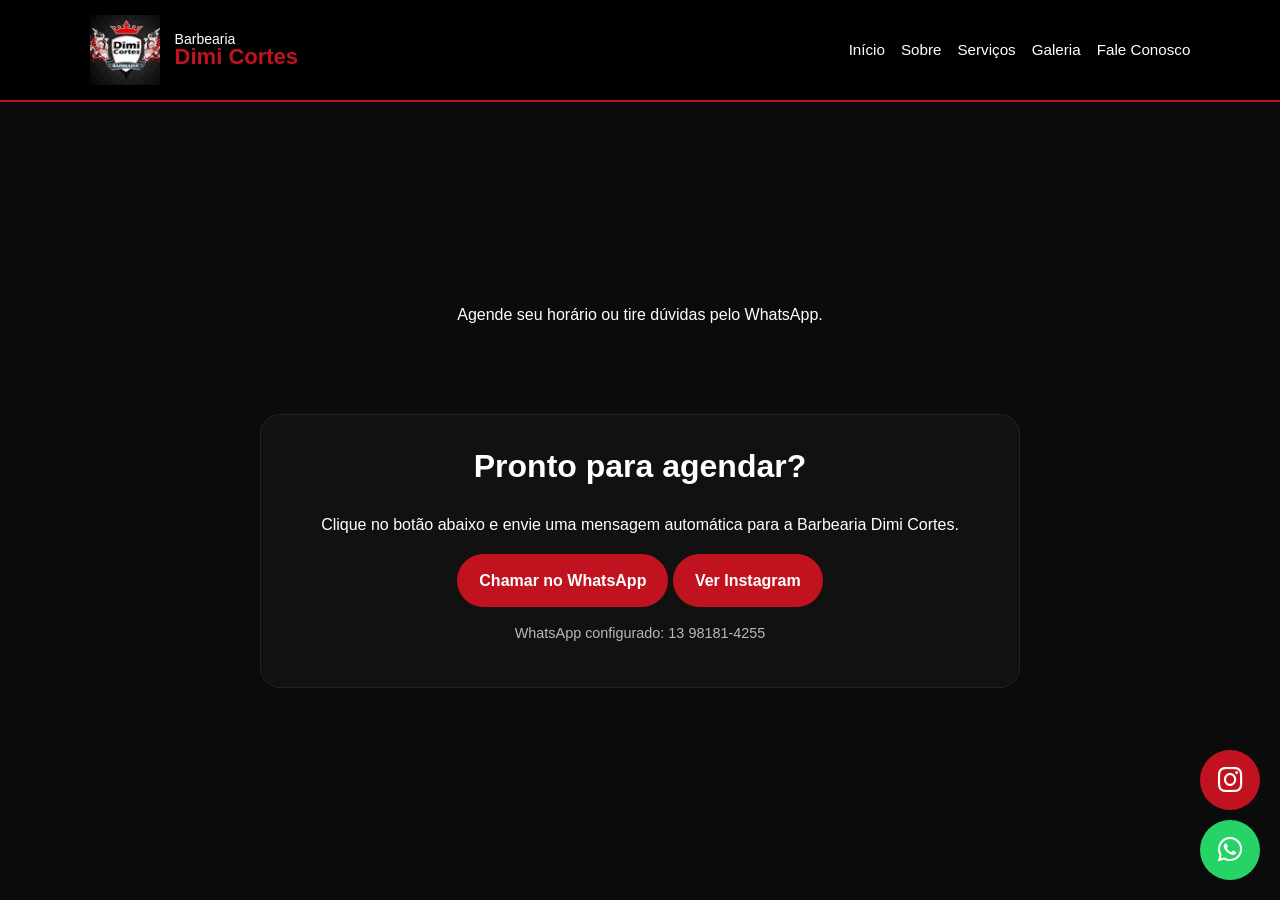
==== contato/index.html @ ec236af3 "Add files via upload" ====
<!DOCTYPE html>
<html lang="pt-BR">
<head>
  <meta charset="UTF-8">
  <meta name="viewport" content="width=device-width, initial-scale=1.0">
  <title>Fale Conosco | Barbearia Dimi Cortes</title>

  <!-- CSS principal do site -->
  <link rel="stylesheet" href="../css/style.css">

  <!-- Biblioteca de ícones para WhatsApp e Instagram -->
  <link rel="stylesheet" href="https://cdnjs.cloudflare.com/ajax/libs/font-awesome/6.5.0/css/all.min.css">
</head>
<body>

  <!-- ============================= -->
  <!-- TOPO DO SITE: LOGO + MENU -->
  <!-- ============================= -->
  <header class="header">

    <!-- Logo com o nome da barbearia ao lado -->
    <a href="../index.html" class="logo-container">
      <img src="../Imagens/Logo.jpg" alt="Logo Dimi Cortes" class="logo-img">

      <div class="logo-text">
        <span class="barbearia">Barbearia</span>
        <span class="nome">Dimi Cortes</span>
      </div>
    </a>

    <!-- Menu de navegação -->
    <nav class="menu">
      <a href="../index.html">Início</a>
      <a href="../sobre/index.html">Sobre</a>
      <a href="../servicos/index.html">Serviços</a>
      <a href="../galeria/index.html">Galeria</a>
      <a href="../contato/index.html">Fale Conosco</a>
    </nav>

  </header>

  <main>
    <section class="page-title">
      <h1>Fale Conosco</h1>
      <p>Agende seu horário ou tire dúvidas pelo WhatsApp.</p>
    </section>

    <section class="contact-box">
      <h2>Pronto para agendar?</h2>
      <p>Clique no botão abaixo e envie uma mensagem automática para a Barbearia Dimi Cortes.</p>

      <a class="btn" target="_blank" href="https://wa.me/5513981814255?text=Ol%C3%A1%2C%20vim%20pelo%20site%20da%20Barbearia%20Dimi%20Cortes%20e%20quero%20agendar%20um%20hor%C3%A1rio.">
        Chamar no WhatsApp
      </a>

      <a class="btn" target="_blank" href="https://www.instagram.com/barbeariadimicortes">
        Ver Instagram
      </a>

      <p class="hint">WhatsApp configurado: 13 98181-4255</p>
    </section>
  </main>

  <!-- Botão flutuante do Instagram -->
  <a href="https://www.instagram.com/barbeariadimicortes" class="instagram-float" target="_blank" aria-label="Instagram da Barbearia Dimi Cortes">
    <i class="fa-brands fa-instagram"></i>
  </a>

  <!-- Botão flutuante do WhatsApp -->
  <a href="https://wa.me/5513981814255?text=Ol%C3%A1%2C%20vim%20pelo%20site%20da%20Barbearia%20Dimi%20Cortes%20e%20quero%20agendar%20um%20hor%C3%A1rio." class="whatsapp-float" target="_blank" aria-label="WhatsApp da Barbearia Dimi Cortes">
    <i class="fa-brands fa-whatsapp"></i>
  </a>

  <!-- JavaScript do site -->
  <script src="../js/script.js"></script>
</body>
</html>
---- css/style.css ----
/* ============================= */
/* 🎨 CORES PADRÃO DO SITE */
/* ============================= */
:root {
  --preto: #0b0b0b;
  --vermelho: #c1121f;
  --branco: #ffffff;
  --cinza: #f5f5f5;
}

/* ============================= */
/* RESET PADRÃO */
/* ============================= */
* {
  box-sizing: border-box;
  margin: 0;
  padding: 0;
}

/* ============================= */
/* BODY - FUNDO E TEXTO */
/* ============================= */
body {
  font-family: Arial, Helvetica, sans-serif;
  background: var(--preto); /* fundo preto */
  color: var(--branco); /* texto branco */
  line-height: 1.6;
  min-height: 100vh;
}

/* Remove sublinhado de links */
a {
  color: inherit;
  text-decoration: none;
}

/* ============================= */
/* HEADER (TOPO DO SITE) */
/* ============================= */
.header {
  position: sticky;
  top: 0;
  z-index: 10;

  display: flex;
  justify-content: space-between;
  align-items: center;

  padding: 18px 7%;
  background: var(--preto); /* fundo preto */
  border-bottom: 3px solid var(--vermelho); /* detalhe vermelho */
}

/* LOGO */
.logo {
  font-weight: 800;
  color: var(--branco);
  font-size: 1.2rem;
}

/* MENU */
.menu {
  display: flex;
  gap: 16px;
  font-size: .95rem;
}

/* HOVER DO MENU */
.menu a:hover {
  color: var(--vermelho);
}

/* ============================= */
/* HERO (PRIMEIRA SEÇÃO) */
/* ============================= */
.hero {
  min-height: 78vh;
  display: flex;
  align-items: center;
  padding: 80px 7%;
}

/* CAIXA DO HERO */
.hero div {
  max-width: 720px;
  background: var(--cinza);
  padding: 40px;
  border-radius: 20px;
  color: var(--preto);
}

/* TAG */
.tag {
  display: inline-block;
  margin-bottom: 15px;
  padding: 8px 14px;
  border-radius: 999px;
  background: var(--vermelho);
  color: white;
  font-size: .85rem;
}

/* TITULOS */
h1 {
  font-size: clamp(2.2rem, 5vw, 4rem);
  color: var(--preto);
  margin-bottom: 18px;
}

h2 {
  font-size: 2rem;
  color: var(--branco);
  margin-bottom: 20px;
}

/* PARÁGRAFO */
p {
  margin-bottom: 16px;
}

/* ============================= */
/* BOTÕES */
/* ============================= */
.btn {
  display: inline-block;
  background: var(--vermelho);
  color: var(--branco);
  padding: 14px 22px;
  border-radius: 999px;
  font-weight: 700;
  transition: .2s;
}

/* efeito hover */
.btn:hover {
  transform: translateY(-3px);
}

/* botão menor */
.btn.small {
  padding: 10px 16px;
  font-size: .9rem;
  margin-top: 10px;
}

/* ============================= */
/* SEÇÕES */
/* ============================= */
.section {
  padding: 70px 7%;
}

/* GRID GERAL */
.grid {
  display: grid;
  grid-template-columns: repeat(auto-fit, minmax(220px, 1fr));
  gap: 22px;
}

/* CARDS */
.card, .text-box, .contact-box {
  background: #111; /* fundo escuro */
  padding: 26px;
  border-radius: 20px;
  border: 1px solid #222;
}

/* TITULO DOS CARDS */
.card h3 {
  color: var(--vermelho);
  margin-bottom: 10px;
}

/* ============================= */
/* TÍTULO DAS PÁGINAS */
/* ============================= */
.page-title {
  padding: 80px 7% 30px;
  text-align: center;
}

/* ============================= */
/* GALERIA (3 EM CIMA / 3 EMBAIXO) */
/* ============================= */
.gallery {
  padding: 50px 7%;

  display: grid;
  grid-template-columns: repeat(3, 1fr); /* 3 por linha */
  gap: 20px;

  justify-items: center; /* centraliza */
}

/* IMAGENS */
.gallery img {
  width: 100%;
  max-width: 280px;
  height: 280px;
  object-fit: cover;

  border-radius: 15px;
  border: 3px solid var(--vermelho);
}

/* ============================= */
/* CONTATO */
/* ============================= */
.contact-box {
  max-width: 760px;
  margin: 40px auto 90px;
  text-align: center;
}

/* TEXTO PEQUENO */
.hint {
  font-size: .9rem;
  opacity: .7;
  margin-top: 15px;
}

/* ============================= */
/* BOTÃO WHATSAPP FLUTUANTE */
/* ============================= */
.whatsapp-float {
  position: fixed;
  right: 20px;
  bottom: 20px;

  width: 60px;
  height: 60px;

  border-radius: 50%;
  display: flex;
  align-items: center;
  justify-content: center;

  background: #25D366;
  color: white;
  font-size: 28px;

  z-index: 999;
}

/* ============================= */
/* BOTÃO INSTAGRAM FLUTUANTE */
/* ============================= */
.instagram-float {
  position: fixed;
  right: 20px;
  bottom: 90px; /* fica acima do Whats */

  width: 60px;
  height: 60px;

  border-radius: 50%;
  display: flex;
  align-items: center;
  justify-content: center;

  background: var(--vermelho);
  color: white;
  font-size: 24px;

  z-index: 999;
}

/* ============================= */
/* RESPONSIVO */
/* ============================= */
@media (max-width: 768px) {

  .header {
    flex-direction: column;
    align-items: flex-start;
  }

  .menu {
    gap: 10px;
  }

  .hero {
    padding: 50px 5%;
  }

  .hero div {
    padding: 25px;
  }

  /* galeria vira 1 por linha no celular */
  .gallery {
    grid-template-columns: 1fr;
  }

  .whatsapp-float {
    right: 15px;
    bottom: 15px;
  }

  .instagram-float {
    right: 15px;
    bottom: 80px;
  }
}

.whatsapp-float i,
.instagram-float i {
  font-size: 28px; /* tamanho do ícone */
}
/* ============================= */
/* HEADER PROFISSIONAL */
/* ============================= */
.header {
  display: flex;
  justify-content: space-between;
  align-items: center;

  padding: 15px 7%;
  background: #000;

  border-bottom: 2px solid var(--vermelho); /* linha vermelha */
}

/* CONTAINER DO LOGO */
.logo-container {
  display: flex;
  align-items: center;
  gap: 15px;
}

/* IMAGEM DA LOGO */
.logo-img {
  width: 70px;
  height: auto;
}

/* TEXTO AO LADO */
.logo-text {
  display: flex;
  flex-direction: column;
  line-height: 1;
}

/* "Barbearia" */
.barbearia {
  color: white;
  font-size: 14px;
}

/* "Dimi Cortes" */
.nome {
  color: var(--vermelho);
  font-size: 22px;
  font-weight: bold;
}

/* ============================= */
/* GALERIA PROFISSIONAL */
/* ============================= */
.gallery {
  padding: 60px 7%;

  display: grid;
  grid-template-columns: repeat(3, 1fr); /* 3 por linha */
  gap: 25px;

  justify-items: center;
}

/* IMAGENS */
.gallery img {
  width: 100%;
  max-width: 320px;
  height: 280px;

  object-fit: cover;

  border-radius: 12px;
  border: 2px solid var(--vermelho);

  transition: 0.3s;
}

/* EFEITO HOVER */
.gallery img:hover {
  transform: scale(1.05);
}
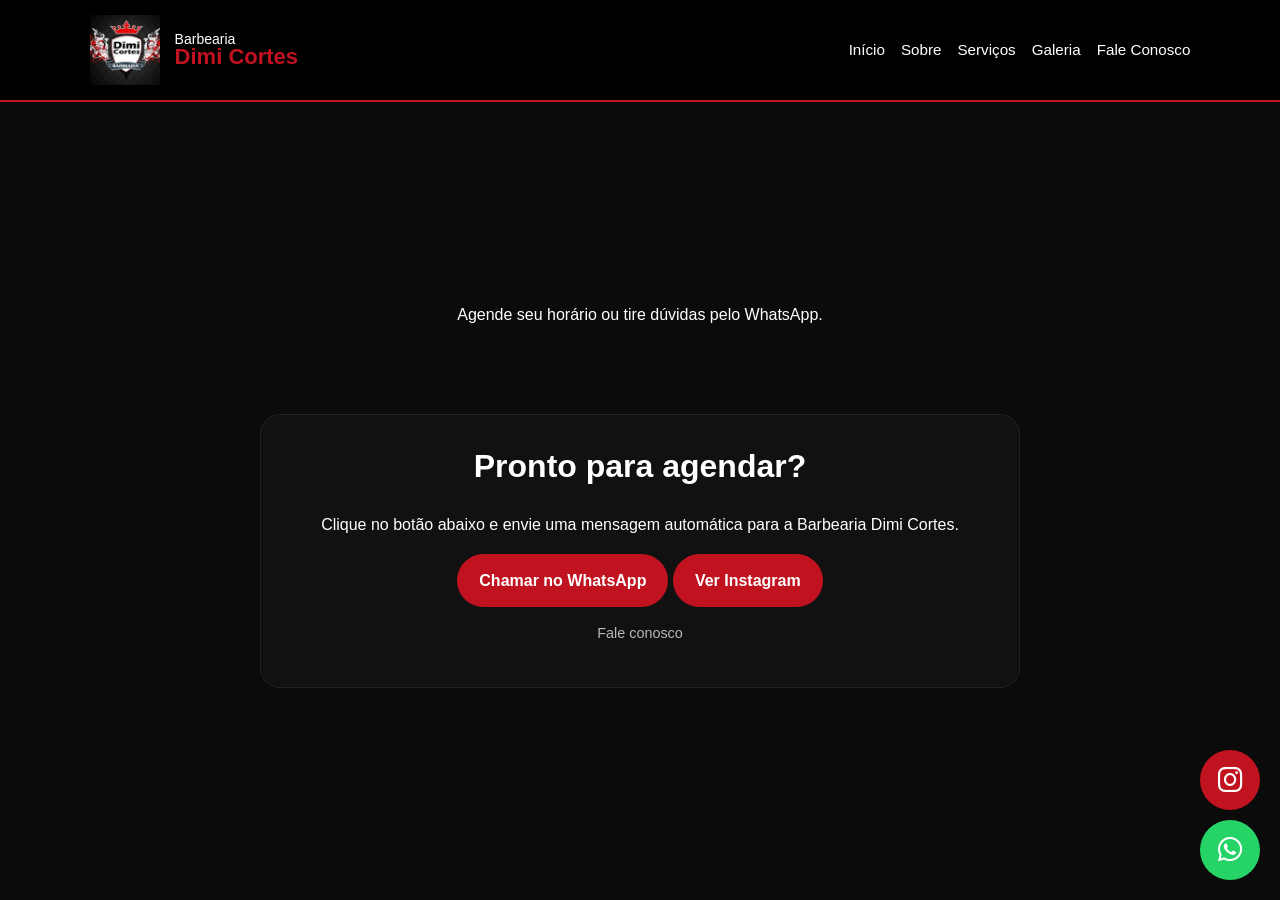
==== commit f634c29c: "Update index.html" ====
--- a/contato/index.html
+++ b/contato/index.html
@@ -57,7 +57,7 @@
         Ver Instagram
       </a>
 
-      <p class="hint">WhatsApp configurado: 13 98181-4255</p>
+      <p class="hint">Fale conosco</p>
     </section>
   </main>
 
